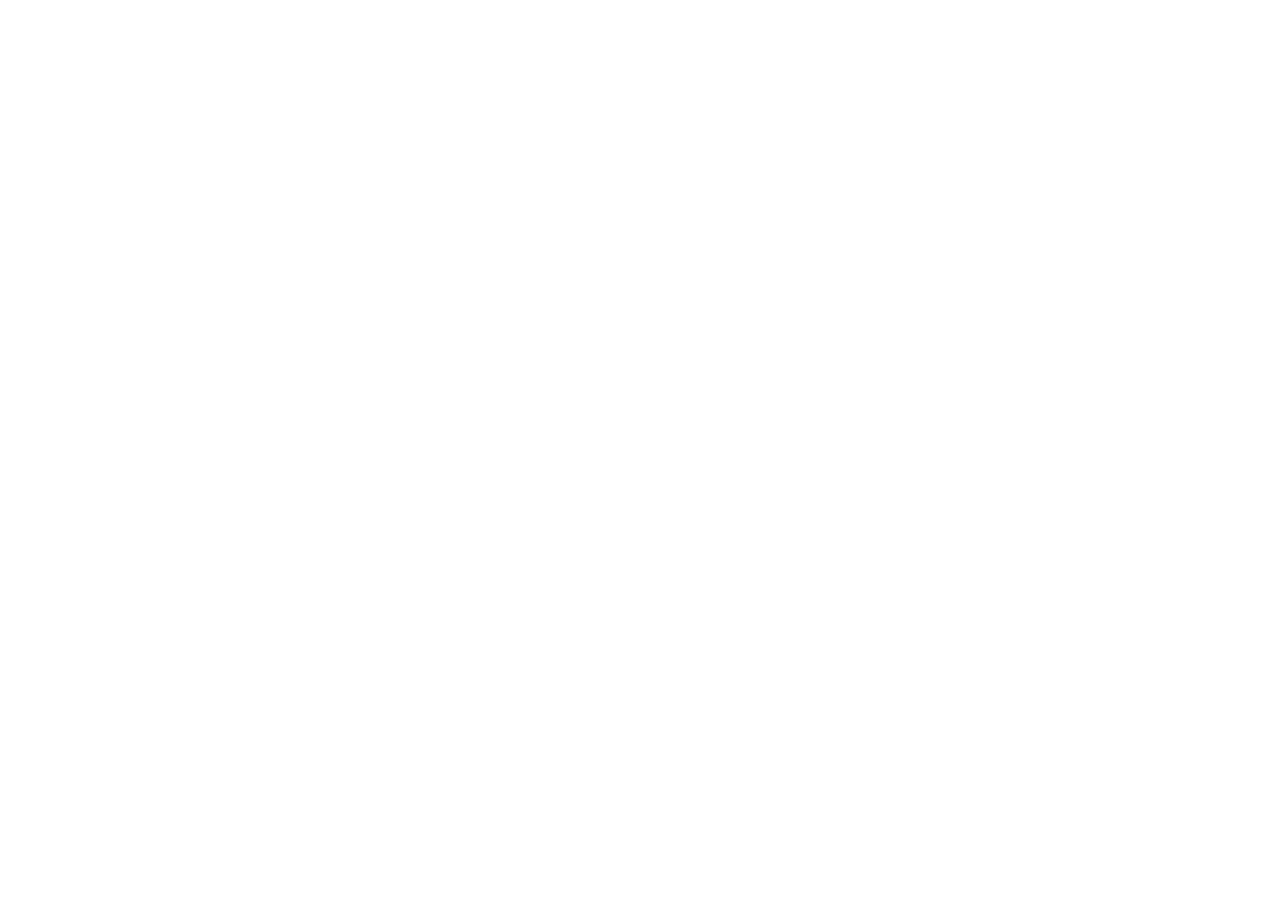
==== pro/group/py/contacts.html @ 79333464 "py增加内容" ====
<!DOCTYPE html>
<html>
<head lang="en">
    <meta charset="UTF-8">
    <title></title>

    <link rel="stylesheet" href="../../css/py.css"/>
</head>
<body>
<div class="content">



</div>
</body>
</html>
---- pro/css/py.css ----
.content{
    width: 960px;

}
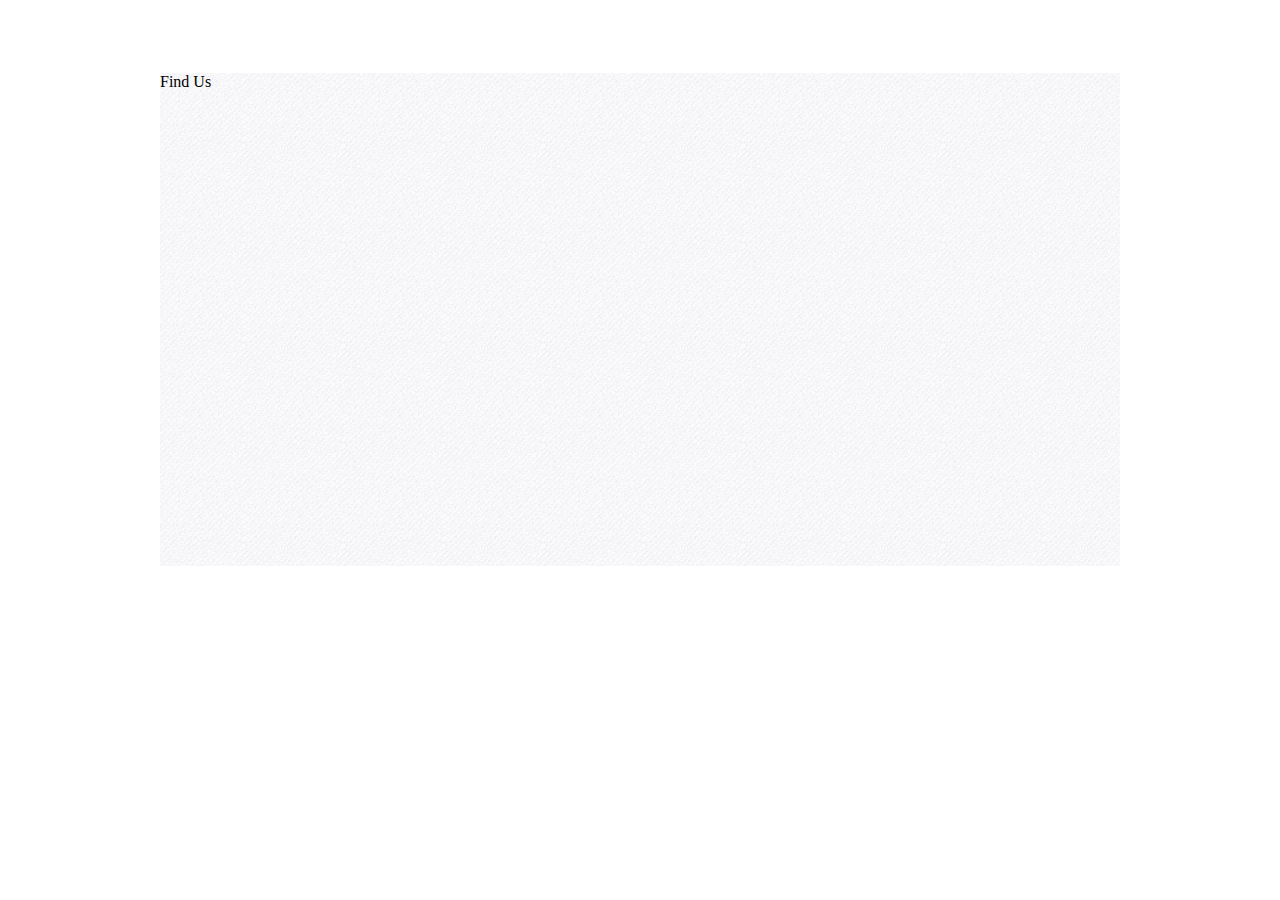
==== commit ddf8eaef: "修改html" ====
--- a/pro/group/py/contacts.html
+++ b/pro/group/py/contacts.html
@@ -8,7 +8,9 @@
 </head>
 <body>
 <div class="content">
-
+    <div class="contentleft">
+        <p>Find Us</p>
+    </div>
 
 
 </div>
--- a/pro/css/py.css
+++ b/pro/css/py.css
@@ -1,4 +1,6 @@
 .content{
     width: 960px;
-
+     height: 493px;
+    margin: 73px auto;
+    background: url("../images/main.jpg") repeat;
 }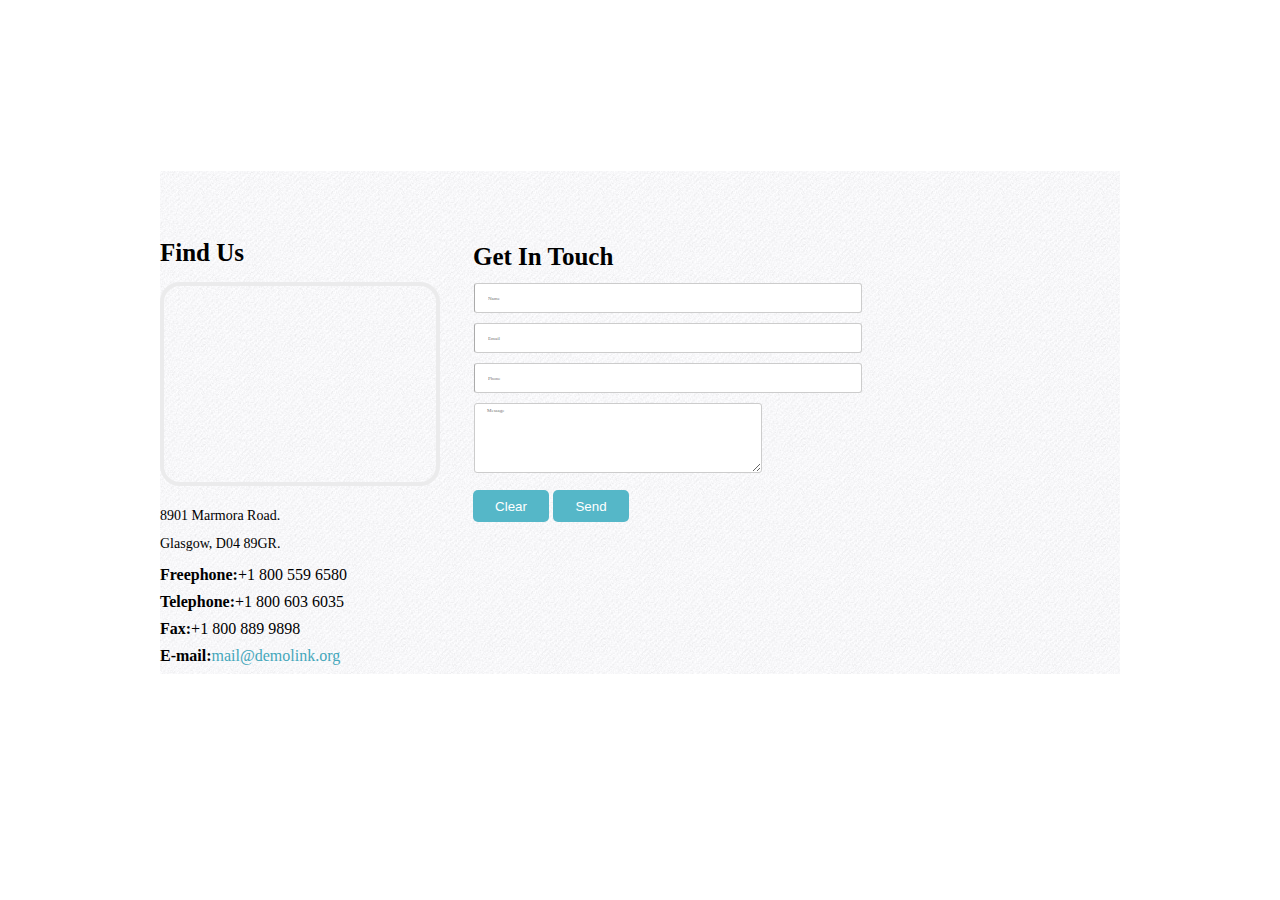
==== commit aed48487: "py更新css" ====
--- a/pro/group/py/contacts.html
+++ b/pro/group/py/contacts.html
@@ -10,8 +10,49 @@
 <div class="content">
     <div class="contentleft">
         <p>Find Us</p>
+
+    <div class="contentleftborder"> </div>
+    <div class="contentleft-foot">
+        <p class="contentleft-footp1">8901 Marmora Road.</p>
+        <p>Glasgow, D04 89GR.</p>
+        <div class="contentleft-foot2">
+            <div><strong>Freephone:</strong><span>+1 800 559 6580</span></div>
+            <div><strong>Telephone:</strong><span>+1 800 603 6035</span></div>
+            <div><strong>Fax:</strong><span>+1 800 889 9898</span></div>
+            <strong>E-mail:</strong><span class="contentleft-foot2sp">mail@demolink.org</span>
+
+        </div>
+
     </div>
 
+    </div>
+<div class="contentright">
+  <p>Get In Touch</p>
+  <div class="contentright-form">
+      <form action="">
+        <div>
+            <input type="text" placeholder="Name"/>
+        </div>
+          <div>
+              <input type="text" placeholder="Email"/>
+          </div>
+          <div>
+              <input type="text" placeholder="Phone"/>
+          </div>
+          <div>
+              <textarea name="" id="" cols="85" rows="12" placeholder="Message"></textarea>
+          </div>
+           <div>
+
+               <button>Clear</button>
+               <button>Send</button>
+           </div>
+
+      </form>
+
+  </div>
+
+</div>
 
 </div>
 </body>
--- a/pro/css/py.css
+++ b/pro/css/py.css
@@ -1,6 +1,170 @@
 .content{
     width: 960px;
-     height: 493px;
-    margin: 73px auto;
+     height: 503px;
+    margin: 171px auto;
     background: url("../images/main.jpg") repeat;
+}
+.contentleft{
+    width: 285px;
+
+  float: left;
+}
+.contentleft p{
+    color: #000000;
+    font-size: 25px;
+   padding-top: 43px ;
+    font-weight: bold;
+}
+.contentleft .contentleftborder{
+    width: 272px;
+    height: 196px;
+    border: 4px solid #EBEBEC;
+    margin-top: -10px;
+    border-radius: 20px;
+}
+.contentleft .contentleft-foot .contentleft-footp1{
+    margin-bottom:-45px ;
+}
+.contentleft .contentleft-foot p{
+    color: #000000;
+    font-size: 14px;
+    font-weight: lighter;
+
+}
+.contentleft-foot{
+    margin-top: -35px;
+}
+ strong{
+    color: #000000;
+
+ }
+.contentleft-foot2sp{
+    color: #44a7bb;
+
+}
+.contentleft-foot2 div{
+    margin-bottom: 9px;
+}
+.content .contentright{
+width: 597px;
+
+    float: right;
+    margin-right: 50px;
+}
+.content .contentright p{
+    color: #000000;
+    font-size: 25px;
+    padding-top: 47px ;
+    font-weight: bold;
+}
+.contentright .contentright-form{
+    margin-top: -13px;
+}
+.contentright-form div{
+    margin-bottom: 10px;
+}
+.contentright-form input{
+    width: 369px;
+   height: 20px;
+    color:#D8D8D8;
+
+    line-height:normal;
+    font-family:"Microsoft YaHei",Tahoma,Verdana,SimSun;
+    font-style:normal;
+    font-variant:normal;
+    font-size-adjust:none;
+    font-stretch:normal;
+    font-weight:normal;
+    margin-top:0px;
+    margin-bottom:0px;
+    margin-left:1px;
+    padding-top:4px;
+    padding-right:4px;
+    padding-bottom:4px;
+    padding-left:13px;
+    font-size:5px;
+    outline-width:medium;
+    outline-style:none;
+    outline-color:invert;
+    border-top-left-radius:3px;
+    border-top-right-radius:3px;
+    border-bottom-left-radius:3px;
+    border-bottom-right-radius:3px;
+    text-shadow:0px 1px 2px #fff;
+    background-attachment:scroll;
+    background-repeat:repeat-x;
+    background-position-x:left;
+    background-position-y:top;
+    background-size:auto;
+    background-origin:padding-box;
+    background-clip:border-box;
+    background-color:rgb(255,255,255);
+    margin-right:8px;
+    border-top-color:#ccc;
+    border-right-color:#ccc;
+    border-bottom-color:#ccc;
+    border-left-color:#ffffff;
+    border-top-width:1px;
+    border-right-width:1px;
+    border-bottom-width:1px;
+    border-left-width:1px;
+    border-top-style:solid;
+    border-right-style:solid;
+    border-bottom-style:solid;
+}
+.contentright-form textarea{
+    line-height:normal;
+    font-family:"Microsoft YaHei",Tahoma,Verdana,SimSun;
+    font-style:normal;
+    font-variant:normal;
+    font-size-adjust:none;
+    font-stretch:normal;
+    font-weight:normal;
+    margin-top:0px;
+    margin-bottom:0px;
+    margin-left:1px;
+    padding-top:4px;
+    padding-right:4px;
+    padding-bottom:4px;
+    padding-left:12px;
+    font-size:5px;
+    outline-width:medium;
+    outline-style:none;
+    outline-color:invert;
+    border-top-left-radius:3px;
+    border-top-right-radius:3px;
+    border-bottom-left-radius:3px;
+    border-bottom-right-radius:3px;
+    text-shadow:0px 1px 2px #fff;
+    background-attachment:scroll;
+    background-repeat:repeat-x;
+    background-position-x:left;
+    background-position-y:top;
+    background-size:auto;
+    background-origin:padding-box;
+    background-clip:border-box;
+    background-color:rgb(255,255,255);
+    margin-right:8px;
+    border-top-color:#ccc;
+    border-right-color:#ccc;
+    border-bottom-color:#ccc;
+    border-left-color:#ccc;
+    border-top-width:1px;
+    border-right-width:1px;
+    border-bottom-width:1px;
+    border-left-width:1px;
+    border-top-style:solid;
+    border-right-style:solid;
+    border-bottom-style:solid;
+}
+.contentright-form button{
+    margin-top: 3px;
+    background: #55b7c8;
+    color: #ffffff;
+    border: transparent;
+    border-radius: 5px;
+    width: 76px;
+    height: 32px;
+
+
 }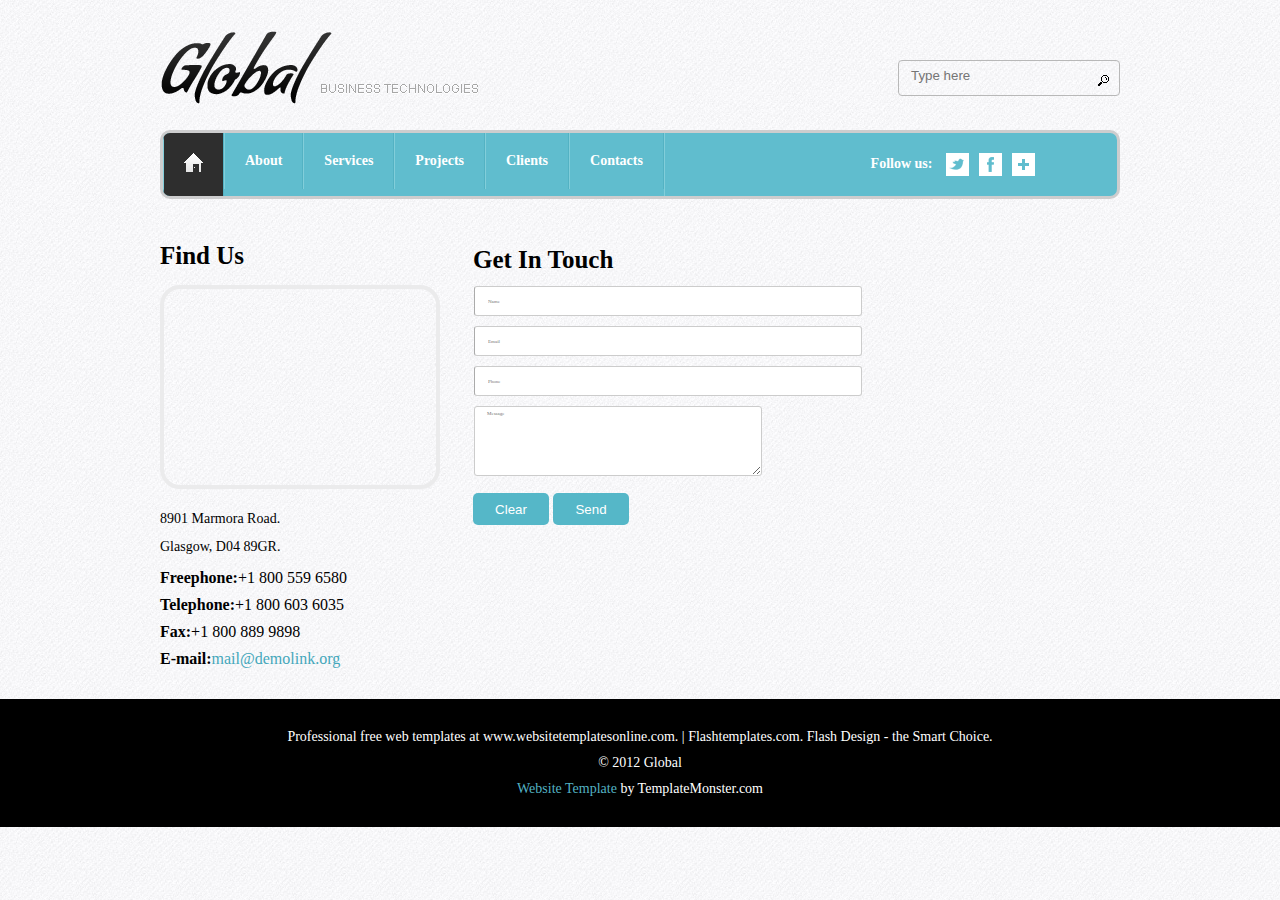
==== commit 8b1454dd: "py合并头和尾" ====
--- a/pro/group/py/contacts.html
+++ b/pro/group/py/contacts.html
@@ -7,7 +7,32 @@
     <link rel="stylesheet" href="../../css/py.css"/>
 </head>
 <body>
-<div class="content">
+
+<div class="all">
+    <div class="header">
+        <img src="../../images/logo.png" alt=""/>
+        <div class="inp">
+            <a href=""></a>
+            <input type="text" placeholder="Type here"/>
+        </div>
+    </div>
+    <div class="nav">
+        <ul>
+            <li class="first"><img src="../../images/home-page-img.png" alt=""/></li>
+            <li>About</li>
+            <li>Services</li>
+            <li>Projects</li>
+            <li>Clients</li>
+            <li>Contacts</li>
+            <li class="last" style="border-right: none">Follow us: <img src="../../images/icon-1.png" alt=""/><img src="../../images/icon-2.png" alt=""/><img src="../../images/icon-3.png" alt=""/></li>
+        </ul>
+    </div>
+
+
+
+
+
+    <div class="content">
     <div class="contentleft">
         <p>Find Us</p>
 
@@ -54,6 +79,16 @@
 
 </div>
 
+
+</div>
+    </div>
+<div class="footer">
+    <div>
+        <p>Professional free web templates at www.websitetemplatesonline.com. | Flashtemplates.com. Flash Design - the Smart Choice.</p>
+        <p>© 2012 Global</p>
+        <p><span>Website Template</span> by TemplateMonster.com</p>
+    </div>
+
 </div>
 </body>
 </html>--- a/pro/css/py.css
+++ b/pro/css/py.css
@@ -1,8 +1,26 @@
+body{margin: 0;background: url("../images/main.jpg")}
+ul{margin: 0;padding: 0;}
+li{list-style: none;float: left}
+/*头部*/
+.all{margin: 0 auto;width: 960px;}
+.header{border: 1px;margin: 30px 0 20px 0;overflow: hidden}
+.inp {float: right;padding: 5px 10px 0;border-radius: 4px;border: 1px solid #b8b8b8;width: 200px;margin-top: 30px}
+.inp input {border: none;outline: medium;background: transparent;}
+.inp a{width: 16px;height: 29px;background: url("../images/search-button.png") no-repeat;float: right}
+/*导航*/
+.nav{width: 954px;overflow: hidden;background: #60BDCE;vertical-align: middle;border-radius: 10px;border: 3px solid #cdcdce
+}
+.nav li{padding: 20px 20px;color: white;font-weight: bold;border-right:1px solid #53B2C3;border-left:1px solid #82CEDA;font-size: 14px;cursor: pointer}
+.first{background: #2E2E2E}
+.last{width: 350px;text-align: right}
+.last img{vertical-align: middle;margin: 0 0 0 10px;}
+
+
 .content{
     width: 960px;
-     height: 503px;
-    margin: 171px auto;
-    background: url("../images/main.jpg") repeat;
+     height: 550px;
+    margin: -25px auto;
+
 }
 .contentleft{
     width: 285px;
@@ -167,4 +185,8 @@
     height: 32px;
 
 
-}+}
+.footer{background: #000000;padding: 20px 0}
+.footer div{width: 960px;margin: 0 auto;color: #ffffff;text-align: center;font-size: 14px}
+.footer span{color: #53B2C3}
+.footer p{margin: 10px 0}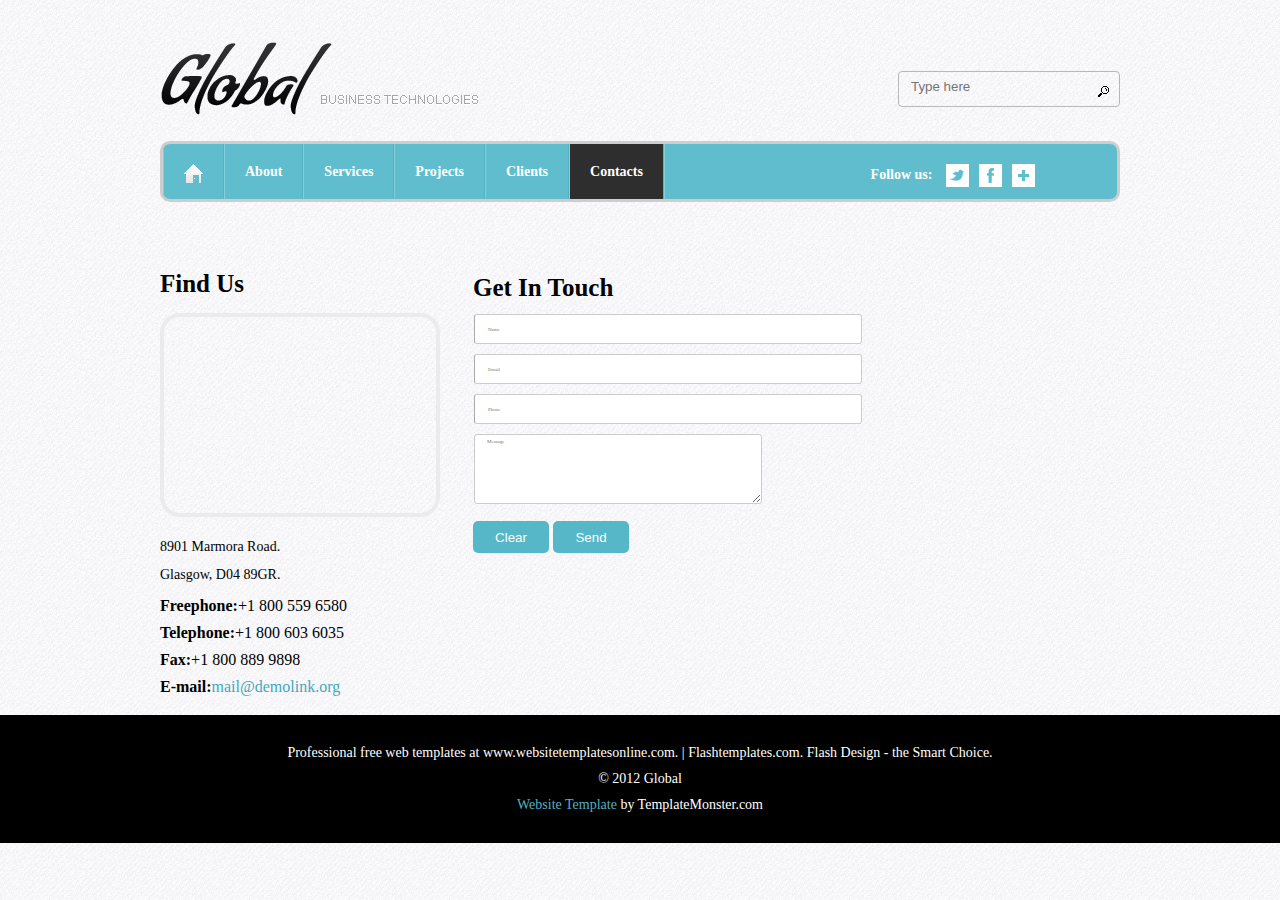
==== commit 400c09f4: "项目完成" ====
--- a/pro/group/py/contacts.html
+++ b/pro/group/py/contacts.html
@@ -3,12 +3,11 @@
 <head lang="en">
     <meta charset="UTF-8">
     <title></title>
-
+    <link rel="stylesheet" href="../../css/index.css"/>
     <link rel="stylesheet" href="../../css/py.css"/>
-</head>
+    </head>
 <body>
-
-<div class="all">
+<div class="content">
     <div class="header">
         <img src="../../images/logo.png" alt=""/>
         <div class="inp">
@@ -18,21 +17,15 @@
     </div>
     <div class="nav">
         <ul>
-            <li class="first"><img src="../../images/home-page-img.png" alt=""/></li>
+            <li class=""><img src="../../images/home-page-img.png" alt=""/></li>
             <li>About</li>
             <li>Services</li>
             <li>Projects</li>
             <li>Clients</li>
-            <li>Contacts</li>
+            <li class="first">Contacts</li>
             <li class="last" style="border-right: none">Follow us: <img src="../../images/icon-1.png" alt=""/><img src="../../images/icon-2.png" alt=""/><img src="../../images/icon-3.png" alt=""/></li>
         </ul>
     </div>
-
-
-
-
-
-    <div class="content">
     <div class="contentleft">
         <p>Find Us</p>
 
@@ -79,16 +72,15 @@
 
 </div>
 
-
 </div>
-    </div>
 <div class="footer">
     <div>
         <p>Professional free web templates at www.websitetemplatesonline.com. | Flashtemplates.com. Flash Design - the Smart Choice.</p>
         <p>© 2012 Global</p>
         <p><span>Website Template</span> by TemplateMonster.com</p>
     </div>
-
 </div>
 </body>
+<script src="../../js/jquery-1.11.3.min.js"></script>
+<script src="../../js/common.js"></script>
 </html>--- a/pro/css/index.css
+++ b/pro/css/index.css
@@ -0,0 +1,46 @@
+/*init*/
+body{margin: 0;background: url("../images/main.jpg")}
+ul{margin: 0;padding: 0;}
+li{list-style: none;float: left}
+/*头部*/
+.all{margin: 0 auto;width: 960px;}
+.header{border: 1px;margin: 30px 0 20px 0;overflow: hidden}
+.inp {float: right;padding: 5px 10px 0;border-radius: 4px;border: 1px solid #b8b8b8;width: 200px;margin-top: 30px}
+.inp input {border: none;outline: medium;background: transparent;}
+.inp a{width: 16px;height: 29px;background: url("../images/search-button.png") no-repeat;float: right}
+/*导航*/
+.nav{width: 954px;height:55px;overflow: hidden;background: #60BDCE;vertical-align: middle;border-radius: 10px;border: 3px solid #cdcdce
+}
+.nav li{padding: 20px 20px;color: white;font-weight: bold;border-right:1px solid #53B2C3;border-left:1px solid #82CEDA;font-size: 14px;cursor: pointer}
+.first{background: #2E2E2E}
+.last{width: 350px;text-align: right}
+.last img{vertical-align: middle;margin: 0 0 0 10px;}
+
+/*轮播*/
+.slide{width: 954px;overflow: hidden;background: #ffffff;vertical-align: middle;border-radius: 10px;border: 3px solid #cdcdce;height: 393px;margin: 20px 0}
+.slide img{width: 100%}
+
+/*intro*/
+.intro{width: 95%;overflow: hidden;margin: auto}
+.intro span{color: #69C1D0}
+.intro p{line-height: 20px}
+
+/*border_fix*/
+.border_fix{width: 100%;border-top: 1px solid #E1E1E1;border-bottom:1px solid #ffffff;margin: 20px 0}
+
+/*show1*/
+.show1{width: 95%;overflow: hidden;margin: auto}
+.show1 li{width: 30%;float: left;margin-right: 3%}
+.show1 img{border-radius: 10px;border: 3px solid #cdcdce;}
+.show1 input{background: #55B7C8;border: none ;padding: 10px 20px;border-radius: 4px;color: #ffffff}
+
+/*show2*/
+.show2{width: 95%;overflow: hidden;margin: 50px auto}
+.show2 li{width: 45%;float: left;margin-right: 5%}
+.show2 input{background: #55B7C8;border: none ;padding: 10px 20px;border-radius: 4px;color: #ffffff}
+
+/*底部*/
+.footer{background: #000000;padding: 20px 0}
+.footer div{width: 960px;margin: 0 auto;color: #ffffff;text-align: center;font-size: 14px}
+.footer span{color: #53B2C3}
+.footer p{margin: 10px 0}--- a/pro/css/py.css
+++ b/pro/css/py.css
@@ -1,27 +1,11 @@
-body{margin: 0;background: url("../images/main.jpg")}
-ul{margin: 0;padding: 0;}
-li{list-style: none;float: left}
-/*头部*/
-.all{margin: 0 auto;width: 960px;}
-.header{border: 1px;margin: 30px 0 20px 0;overflow: hidden}
-.inp {float: right;padding: 5px 10px 0;border-radius: 4px;border: 1px solid #b8b8b8;width: 200px;margin-top: 30px}
-.inp input {border: none;outline: medium;background: transparent;}
-.inp a{width: 16px;height: 29px;background: url("../images/search-button.png") no-repeat;float: right}
-/*导航*/
-.nav{width: 954px;overflow: hidden;background: #60BDCE;vertical-align: middle;border-radius: 10px;border: 3px solid #cdcdce
-}
-.nav li{padding: 20px 20px;color: white;font-weight: bold;border-right:1px solid #53B2C3;border-left:1px solid #82CEDA;font-size: 14px;cursor: pointer}
-.first{background: #2E2E2E}
-.last{width: 350px;text-align: right}
-.last img{vertical-align: middle;margin: 0 0 0 10px;}
-
-
 .content{
     width: 960px;
-     height: 550px;
-    margin: -25px auto;
+     height: 503px;
+    margin: 171px auto;
+    background: url("../images/main.jpg") repeat;
 
 }
+.header{margin: -130px 0 20px 0}
 .contentleft{
     width: 285px;
 
@@ -185,8 +169,4 @@
     height: 32px;
 
 
-}
-.footer{background: #000000;padding: 20px 0}
-.footer div{width: 960px;margin: 0 auto;color: #ffffff;text-align: center;font-size: 14px}
-.footer span{color: #53B2C3}
-.footer p{margin: 10px 0}+}